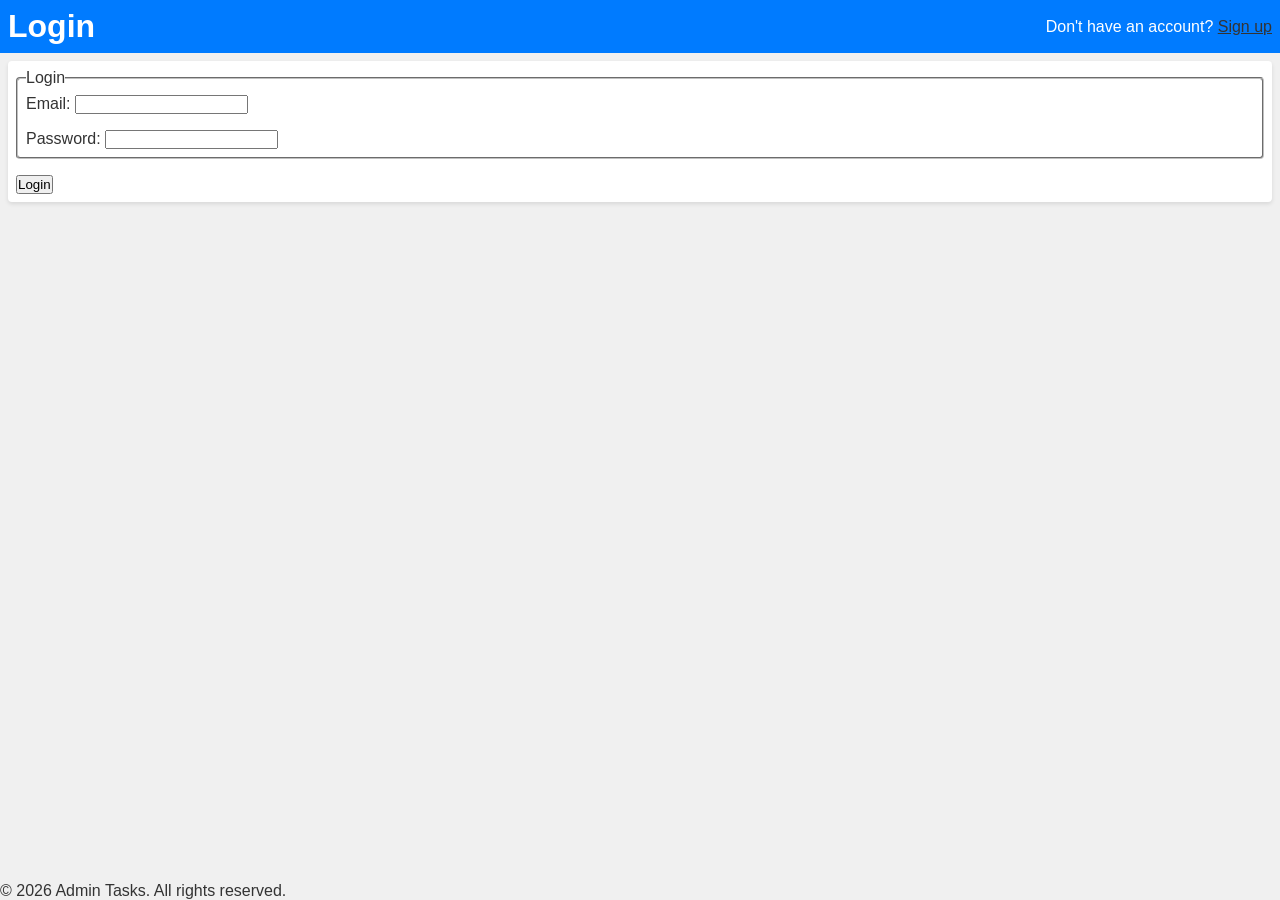
==== logIn.html @ eca91b03 "everything" ====
<!doctype html>
<html lang="en">
	<head>
		<meta charset="UTF-8" />
		<meta name="viewport" content="width=device-width, initial-scale=1.0" />
		<title>Document</title>
		<link rel="stylesheet" href="styles.css" />
	</head>
	<body>
		<header>
			<h1>Login</h1>
			<nav>
				<ul>
					<li>
						<p>Don't have an account? <a href="signUp.html">Sign up</a></p>
					</li>
				</ul>
			</nav>
		</header>
		<main>
			<form id="login-form">
				<fieldset>
					<legend>Login</legend>
					<label for="email"
						>Email:
						<input type="email" id="email" name="email" required />
					</label>
					<label for="password">
						Password:
						<input type="password" id="password" name="password" required />
					</label>
				</fieldset>
				<p id="login-message" class="error hidden"></p>
				<button type="submit">Login</button>
			</form>
		</main>
		<p>&copy; 2026 Admin Tasks. All rights reserved.</p>
		<script src="logIn.js"></script>
	</body>
</html>
---- styles.css ----
:root {
	--background-color: #f0f0f0;
	--text-color: #333333;
	--primary-color: #007bff;
	--secondary-color: #c3ccd1;
	--error-color: #dc3545;
	--success-color: #28a745;
	--card-background-color: #ffffff;
	--font-size: 16px;
	--margin: 16px;
	--padding: 8px;
	--font-family: Arial, sans-serif;
	--rounding: 4px;
}

* {
	box-sizing: border-box;
	margin: 0;
	padding: 0;
}

body {
	background-color: var(--background-color);
	color: var(--text-color);
	font-size: var(--font-size);
	font-family: var(--font-family);
	display: flex;
	flex-direction: column;
	min-height: 100vh;
}

header {
	display: flex;
	justify-content: space-between;
	align-items: center;
	background-color: var(--primary-color);
	color: white;
	padding: var(--padding);
}

header nav ul {
	list-style-type: none;
	display: flex;
	gap: var(--margin);
}

header nav a {
	color: var(--text-color);
}

main {
	flex: 1;
	padding: var(--padding);
}

footer {
	display: flex;
	justify-content: space-between;
	padding: var(--padding);
}

article {
	margin-bottom: var(--margin);
	padding: var(--padding);
}

form {
	background-color: var(--card-background-color);
	padding: var(--padding);
	border-radius: var(--rounding);
	box-shadow: 0 2px 4px rgba(0, 0, 0, 0.1);
	margin-bottom: var(--margin);
}

form fieldset {
	display: flex;
	flex-direction: column;
	padding: var(--padding);
	gap: var(--margin);
	margin-bottom: var(--margin);
	border-radius: var(--rounding);
}

table {
	border-collapse: collapse;
	margin-top: var(--margin);
}

table,
th,
td {
	border: 1px solid var(--secondary-color);
}

th,
td {
	padding: var(--padding);
	text-align: left;
}

.error-message {
	color: var(--error-color);
	font-size: 0.875rem;
}

.confirmation-message {
	color: var(--success-color);
	font-size: 1rem;
	margin-top: var(--margin);
}

.hidden {
	display: none;
}

@media (prefers-color-scheme: dark) {
	:root {
		--background-color: #2c2c2c;
		--text-color: #e0e0e0;
		--primary-color: #1e88e5;
		--secondary-color: #596063;
		--error-color: #ef5350;
		--success-color: #66bb6a;
		--card-background-color: #3a3a3a;
	}
}
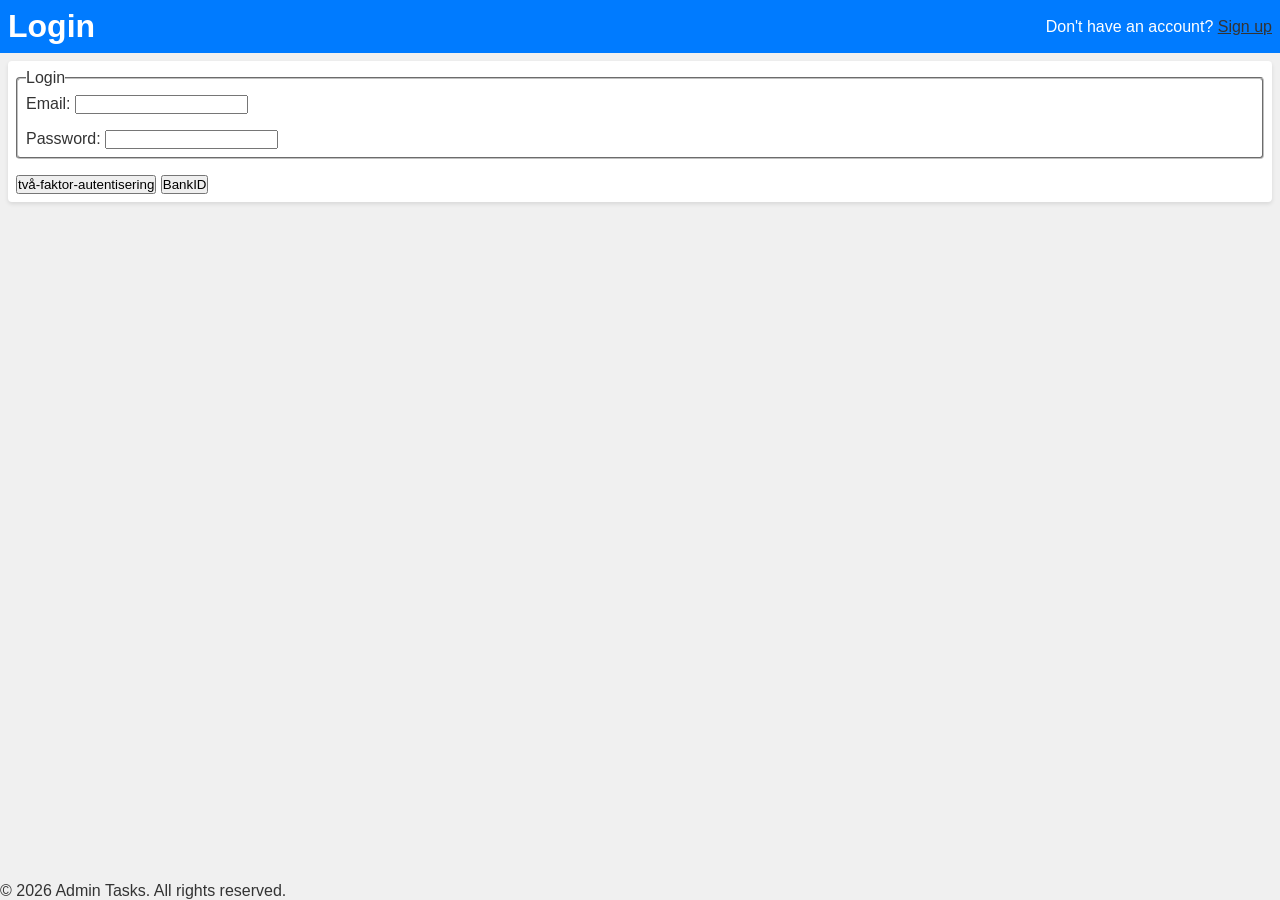
==== commit 007116d7: "responsive CSS" ====
--- a/logIn.html
+++ b/logIn.html
@@ -31,7 +31,8 @@
 					</label>
 				</fieldset>
 				<p id="login-message" class="error hidden"></p>
-				<button type="submit">Login</button>
+				<button type="submit" value="two-factor">två-faktor-autentisering</button>
+				<button type="submit" value="bank-id">BankID</button>
 			</form>
 		</main>
 		<p>&copy; 2026 Admin Tasks. All rights reserved.</p>
--- a/styles.css
+++ b/styles.css
@@ -54,8 +54,8 @@
 }
 
 footer {
-	display: flex;
-	justify-content: space-between;
+	display: grid;
+	place-items: initial;
 	padding: var(--padding);
 }
 
@@ -124,3 +124,23 @@
 		--card-background-color: #3a3a3a;
 	}
 }
+
+@media (max-width: 768px) {
+	:root {
+		--font-size: 14px;
+		--margin: 12px;
+		--padding: 6px;
+	}
+
+	header {
+		flex-direction: column;
+		align-items: center;
+	}
+	/*
+	footer {
+		flex-direction: column;
+		align-items: center;
+		gap: var(--margin);
+	}
+	*/
+}
